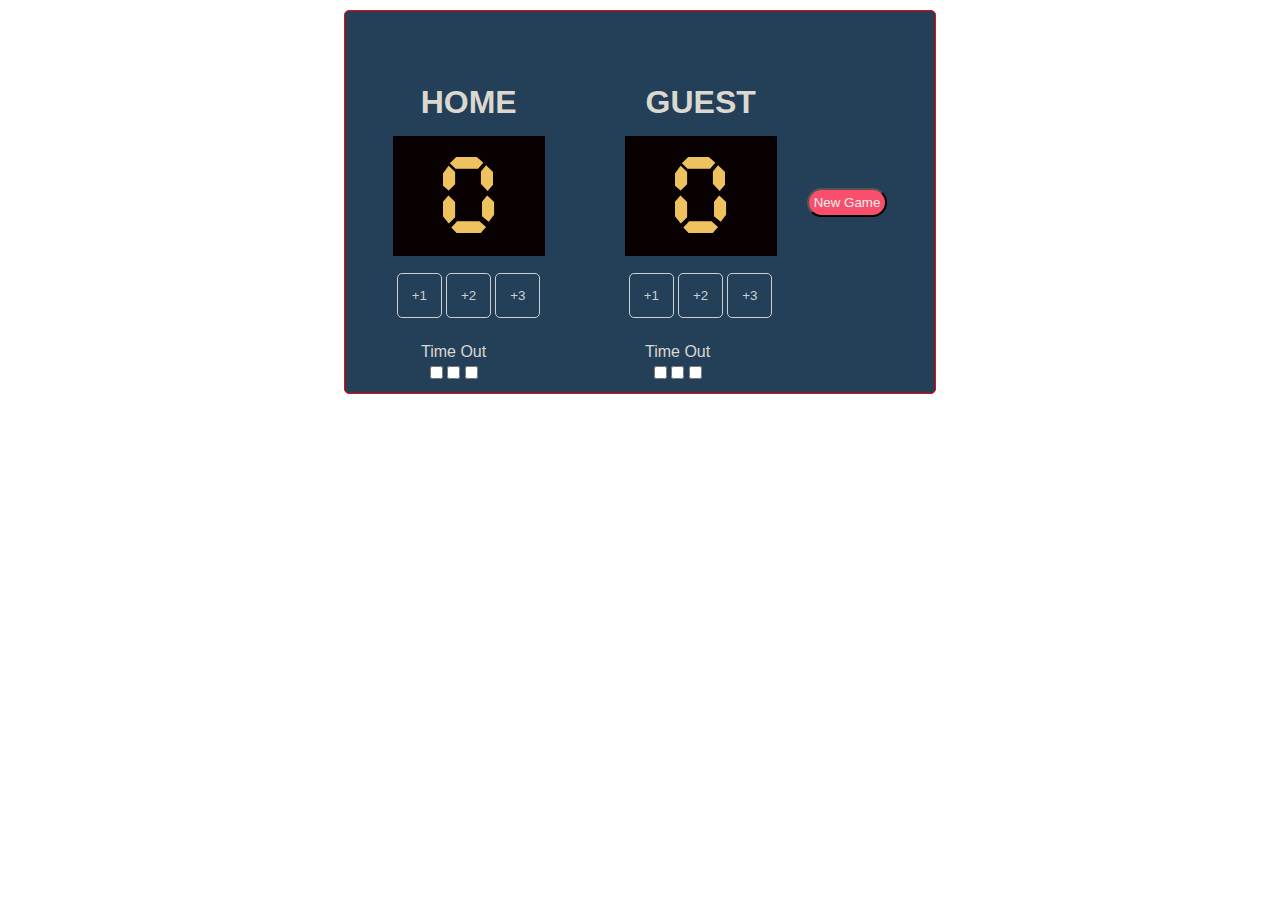
==== index.html @ a7e3d4ae "Add files via upload" ====
<!DOCTYPE html>
<html lang="en">
<head>
    <meta charset="UTF-8">
    <meta http-equiv="X-UA-Compatible" content="IE=edge">
    <meta name="viewport" content="width=device-width, initial-scale=1.0">
    <meta name="description" content="scrimba, challenge, html, javascript, css, scoreboard, per harlod borgen, 100 days of code">
    <link rel="stylesheet" href="css/style.css">
    <title>My Scoreboard | Basketball</title>
</head>
<body>
    <div class="container">
        <div class="main-content">
            <div class="left-side">
                <div><h1 class="txt-cap">HOME</h1></div>          
                <div class="box-lg">
                <div class="box-inner"><p class="digital" id="homepoints-el">0</p></div>
                </div>

                <div class="box-sm">
                  <button class="points box1" onclick="add1Point()">+1</button>
                  <button class="points box2" onclick="add2Points()">+2</button>
                  <button class="points box2" onclick="add3Points()">+3</button>
                </div>
            </div>

            <div class="right-side">
                <div><h1 class="txt-cap">guest</h1></div>          
                <div class="box-lg">
                <div class="box-inner"><p class="digital" id="guestpoints-el">0</p></div>
                </div>

                <div class="box-sm">
                    <button class="points box1" onclick="add1PointGuest()">+1</button>
                    <button class="points box2" onclick="add2PointsGuest()">+2</button>
                    <button class="points box2" onclick="add3PointsGuest()">+3</button>
                  </div>
                </div>
                <div><button class="btn" onclick="reset()">New Game</button></div>
                
            </div>
            
        </div>

        <div class="timeout1">
            <p>Time Out</p>
            <input type="checkbox">
            <input type="checkbox">
            <input type="checkbox">
        </div>
         
        <div class="timeout2">
            <p>Time Out</p>
            <input type="checkbox">
            <input type="checkbox">
            <input type="checkbox">
        </div>

        
        
    </div>
    <script src="/js/main.js"></script>
</body>
</html>
---- css/style.css ----
* {
    margin: 0;
    padding: 0;
    box-sizing: border-box;
}

:root {
    --primary-color: #234058;
    --secondary-color: #cad0d2;
    --accent-color: #eec25f;
    --accent-red-color: #f94f6d;
    --light-color: #dcd8d0;
    --light-white-color: #eee;
    --dark-color: #080001;    
}

@font-face {
    font-family: digitalFont;
    src: url(CursedTimerUlil-Aznm.ttf);
}
body {
    font-family: Verdana, Geneva, Tahoma, sans-serif;
}

.txt-cap { text-transform: uppercase; }
.digital { font-family: digitalFont; }
.btn { 
    background: var(--accent-red-color);
    color: var(--light-white-color);
    border-radius: 50px;
    padding: 5px;
    margin-left: 30px;
}
button:hover { cursor: pointer; }

.container {
    display: flex;
    background: var(--primary-color);
    color: var(--light-color);
    width: 37rem;
    height: 24rem;
    margin: 10px auto;
    text-align: center;
    border-radius: 5px;
    border: red 1px solid;
    position: relative;
}

.main-content {
    display: flex;
    justify-content: space-around;
    align-items: center;
    margin: 0 auto;
}

.left-side {
    display: flex;
    flex-direction: column;
    margin-right: 80px;
}

.box-lg {
    background: var(--dark-color);
    width: 9.5rem;
    height: 7.5rem;
    margin: 15px auto;
}

.box-inner {
    height: 7.5rem;
    color: var(--accent-color);
    font-size: 6rem;
    padding-top: 16px;   
}

.box-sm {
    display: flex;
    justify-content: center;
    align-items: center;
    padding: 2px;
    background: var(--primary-color);
}

.points { 
    margin: 0 auto;
    background: var(--primary-color);
    color: var(--secondary-color);
    border: 1px solid var(--secondary-color);
    border-radius: 5px;
    height: 45px;
    width: 45px;
}

.timeout1 {
    position: absolute;    
    top: 21rem;
    left: 26rem;
    color: var(--light-color);
    text-align: center;
    padding: 5px;
    line-height: 1.4;    
}

.timeout2 {
    position: absolute;    
    top: 21rem;
    left: 40rem;
    color: var(--light-color);
    text-align: center;
    padding: 5px;
    line-height: 1.4;    
}
input[type="checkbox"]:checked { 
    background: var(--accent-color);
}
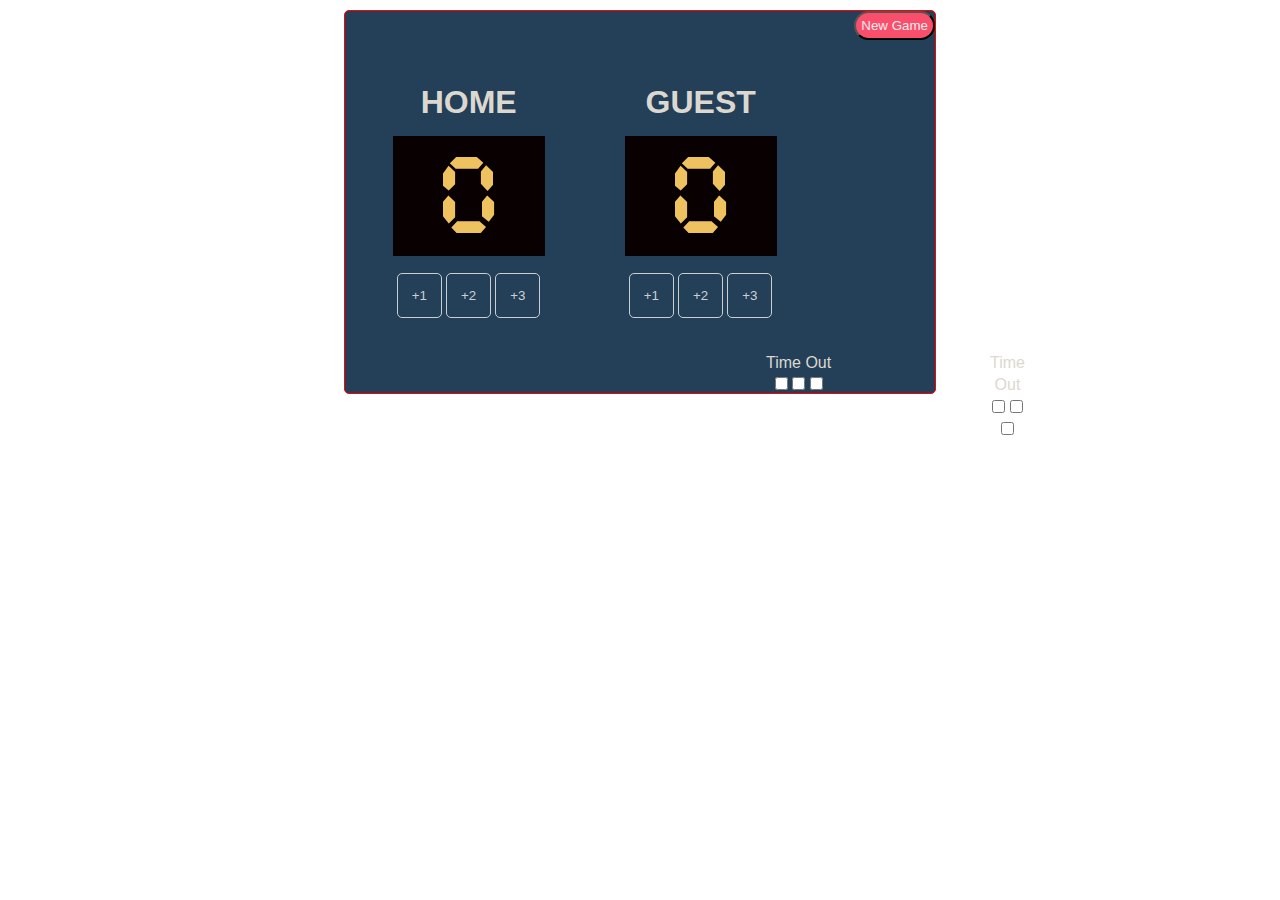
==== commit 29229c21: "Update index.html" ====
--- a/index.html
+++ b/index.html
@@ -14,7 +14,7 @@
             <div class="left-side">
                 <div><h1 class="txt-cap">HOME</h1></div>          
                 <div class="box-lg">
-                <div class="box-inner"><p class="digital" id="homepoints-el">0</p></div>
+                  <div class="box-inner"><p class="digital" id="homepoints-el">0</p></div>
                 </div>
 
                 <div class="box-sm">
@@ -27,38 +27,35 @@
             <div class="right-side">
                 <div><h1 class="txt-cap">guest</h1></div>          
                 <div class="box-lg">
-                <div class="box-inner"><p class="digital" id="guestpoints-el">0</p></div>
+                  <div class="box-inner"><p class="digital" id="guestpoints-el">0</p></div>
                 </div>
 
                 <div class="box-sm">
                     <button class="points box1" onclick="add1PointGuest()">+1</button>
                     <button class="points box2" onclick="add2PointsGuest()">+2</button>
                     <button class="points box2" onclick="add3PointsGuest()">+3</button>
-                  </div>
                 </div>
-                <div><button class="btn" onclick="reset()">New Game</button></div>
-                
-            </div>
-            
+            </div>           
         </div>
 
-        <div class="timeout1">
-            <p>Time Out</p>
-            <input type="checkbox">
-            <input type="checkbox">
-            <input type="checkbox">
+        <div class="bottom">
+            <div class="timeout1">
+                <p>Time Out</p>
+                <input type="checkbox">
+                <input type="checkbox">
+                <input type="checkbox">
+            </div>
+         
+            <div class="timeout2">
+                <p>Time Out</p>
+                <input type="checkbox">
+                <input type="checkbox">
+                <input type="checkbox">
+            </div>
         </div>
-         
-        <div class="timeout2">
-            <p>Time Out</p>
-            <input type="checkbox">
-            <input type="checkbox">
-            <input type="checkbox">
+        <div><button class="btn" onclick="reset()">New Game</button></div>       
         </div>
-
-        
-        
     </div>
     <script src="/js/main.js"></script>
 </body>
-</html>+</html>
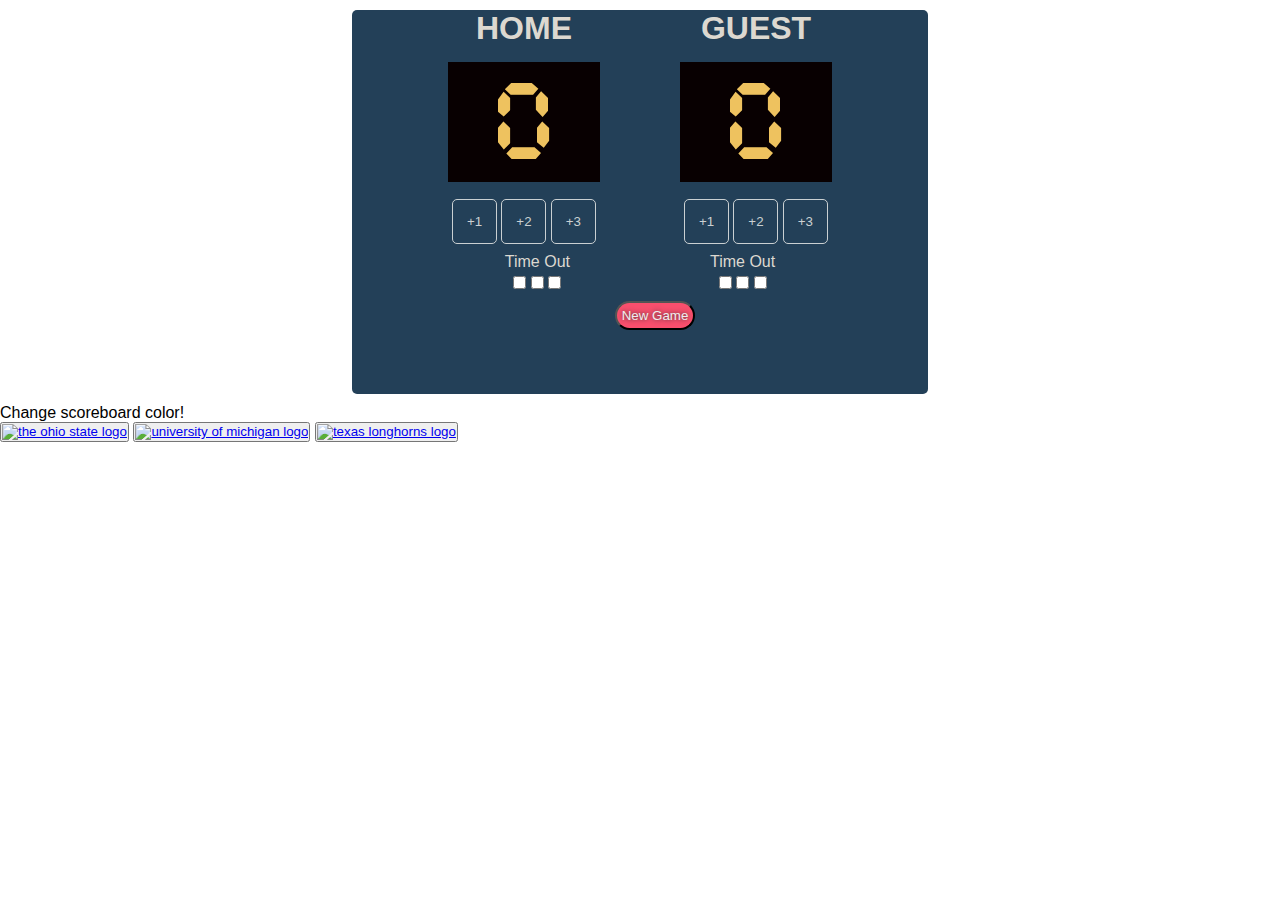
==== commit 6494991c: "Update index.html" ====
--- a/index.html
+++ b/index.html
@@ -55,7 +55,13 @@
         </div>
         <div><button class="btn" onclick="reset()">New Game</button></div>       
         </div>
+        <p class="txt-center txt-small">Change scoreboard color!</p>
+        <div class="changeEl">
+            <button class="choice ohioState" onClick="ohioState-el"><a href="ohiostate.html"><img class="logo" src="https://ohiostatebuckeyes.com/wp-content/uploads/2020/10/new_logo.png" alt="the ohio state logo"></a></button>
+            <button class="choice michigan"><a href="michigan.html"><img class="logo" src="https://umich.edu/skins/um2013/media/images/umich-logo.png" alt="university of michigan logo"></a></button>
+            <button class="choice texas"><a href="texas.html"><img class="logo" src="https://dxbhsrqyrr690.cloudfront.net/sidearm.nextgen.sites/texassports_com/responsive_2021/images/svgs/nav_main.svg" alt="texas longhorns logo"></a></button>
+        </div>
     </div>
-    <script src="/js/main.js"></script>
+    <script src="js/main.js"></script>
 </body>
 </html>
--- a/css/style.css
+++ b/css/style.css
@@ -27,6 +27,7 @@
 .btn { 
     background: var(--accent-red-color);
     color: var(--light-white-color);
+    text-shadow: 0 0 5px #333;
     border-radius: 50px;
     padding: 5px;
     margin-left: 30px;
@@ -35,15 +36,14 @@
 
 .container {
     display: flex;
+    flex-direction: column;
     background: var(--primary-color);
     color: var(--light-color);
-    width: 37rem;
     height: 24rem;
+    max-width: 36rem;
     margin: 10px auto;
     text-align: center;
     border-radius: 5px;
-    border: red 1px solid;
-    position: relative;
 }
 
 .main-content {
@@ -91,25 +91,20 @@
     width: 45px;
 }
 
-.timeout1 {
-    position: absolute;    
-    top: 21rem;
-    left: 26rem;
-    color: var(--light-color);
-    text-align: center;
+.bottom {
+    display: flex;
+    justify-content: center;
+}
+
+.timeout1 {    
+    color: var(--light-color);   
+    padding: 5px;
+    line-height: 1.4;
+    margin-right: 130px;   
+}
+
+.timeout2 {    
+    color: var(--light-color);    
     padding: 5px;
     line-height: 1.4;    
 }
-
-.timeout2 {
-    position: absolute;    
-    top: 21rem;
-    left: 40rem;
-    color: var(--light-color);
-    text-align: center;
-    padding: 5px;
-    line-height: 1.4;    
-}
-input[type="checkbox"]:checked { 
-    background: var(--accent-color);
-}